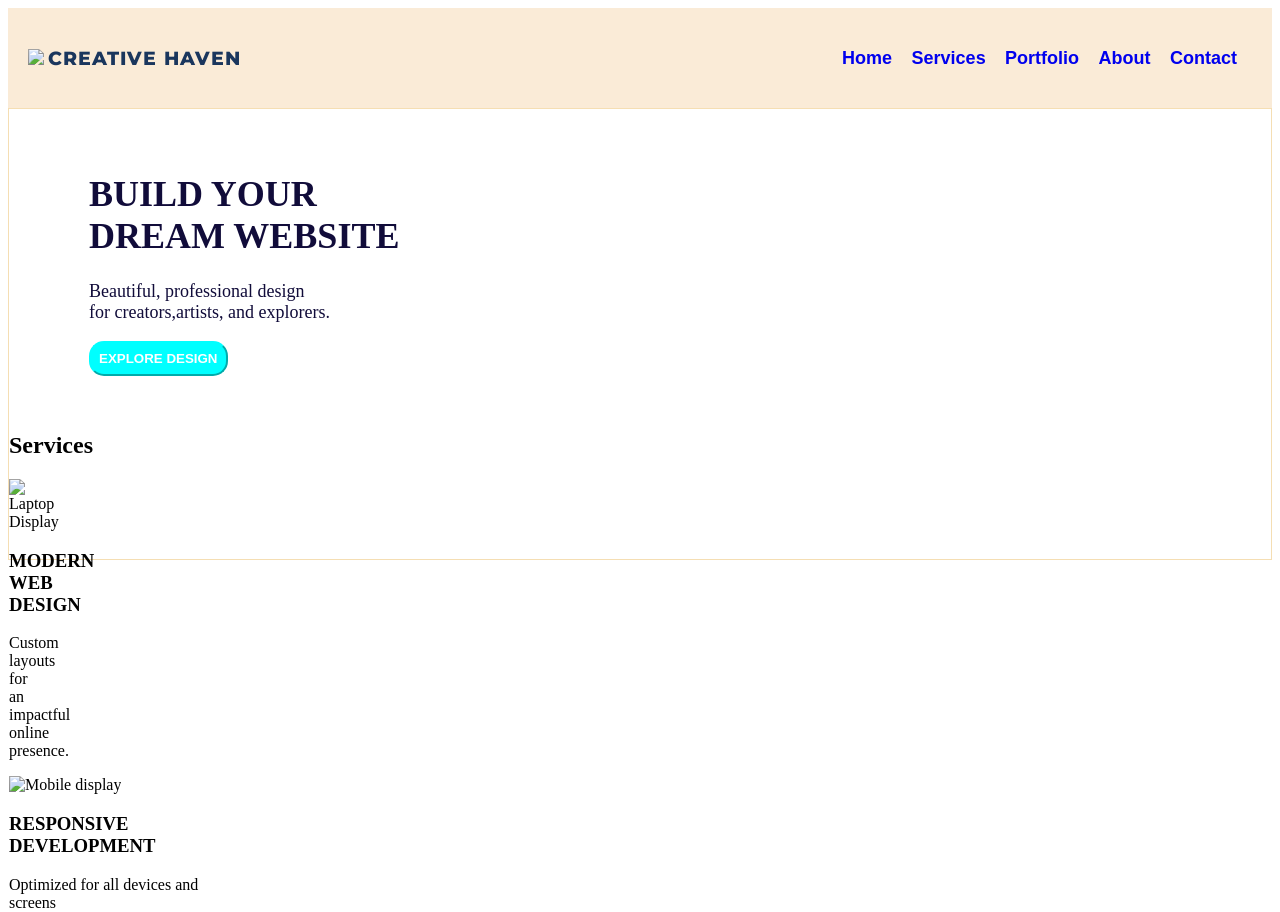
==== index.html @ c5752186 "Add files via upload" ====
<!DOCTYPE html>
<html lang="en">
<head>
    <link rel="stylesheet" href="style.css">
    <meta charset="UTF-8">
    <meta name="viewport" content="width=device-width, initial-scale=1.0">
    <title>Document</title>
</head>
<body>
         <nav>    <!--NAV-BAR DESIGN -->
        <div class="container">
            <div id="logo"><img src="image.png"> <span class="logo-text">CREATIVE HAVEN</span> </div>
            <ul>
                <li><a href="#">Home</a></li>
                <li><a href="#">Services</a></li>
                <li><a href="#">Portfolio</a></li>
                <li><a href="#">About</a></li>
                <li><a href="#">Contact</a></li>
            </ul>
        </div>
    </nav>
             <!-- MAIN BODY DESIGN -->
              <div class="Body-container">
                    <div class="p-h1-container">
                    <h1>BUILD YOUR<br> DREAM WEBSITE</h1>
                    <p>Beautiful, professional design <br> for creators,artists, and explorers.</p>
                    <div class="cute-button"><button>EXPLORE DESIGN</button></div>
              </div>
              <div>
                <br>
                <br>
              <footer> <!--footer Part-->
                <h2>Services</h2>   
    <div class="Services-1"> 
        <div class="laptop-img"> <!--1st service laptop img-->
            <img src="laptop.png" alt="Laptop Display"> 
            <div id="text">
                <h3>MODERN WEB <br> DESIGN</h3>
                <p>Custom layouts for an impactful <br> online presence.</p>
            </div>
            </div>
        </div>
        <div class="service-2">
        <div class="mobile-img" >
            <img src="mobile.png" alt="Mobile display"> <!--MOBILE IMAGE-->
            <div id="text1">
                <h3>RESPONSIVE <br> DEVELOPMENT</h3>
                <p>Optimized for all devices and <br> screens</p>
            </div>
            </div>
        </div>
    </div>
</footer>
</body>
</html>
---- style.css ----
@import url('https://fonts.googleapis.com/css2?family=Montserrat:wght@700;800&family=Poppins:wght@400;500&display=swap');

nav{
    background-color:antiquewhite;
    font-weight: bold;
    font-family: Arial, Helvetica, sans-serif;
}
.container{
    display: flex;
    align-items: center;
    justify-content: space-between;
    
    height: 100px;
    padding-right: 20px;
    padding-left: 20px;
}
.container ul li {
    display: inline;
    list-style: none;
}
.container ul li a{
    text-decoration: none;
    font-size: large;
    padding-right: 15px;
}
#logo img{
    height: 50px;
}
.logo-text{
    font-family: 'Montserrat', sans-serif;
    font-weight: 800;
    color: #1A365D; /* Deep Navy Blue */
    font-size: 1.2em;
    letter-spacing: 1px;
}
.Body-container{
     background-image: url('image\ copy\ 2.png');
      background-size: cover;
      background-repeat: no-repeat;
      background-position: center;
      height: 50vh;
      margin: 0;
      padding: 0;
      border: 1px solid wheat;
}
.p-h1-container{
 padding-left: 80px;
 font-size: large;
 padding-top: 40px;
 color: rgb(17, 12, 58);
}
.cute-button{display: block;}
.cute-button button{
    background-color: aqua;
    color: white;
    border-radius: 15px ;
    cursor: pointer;
    font-weight: bold;
    padding: 8px;
    border-color: aqua;
}
.laptop-img{
    width: 1px;
}
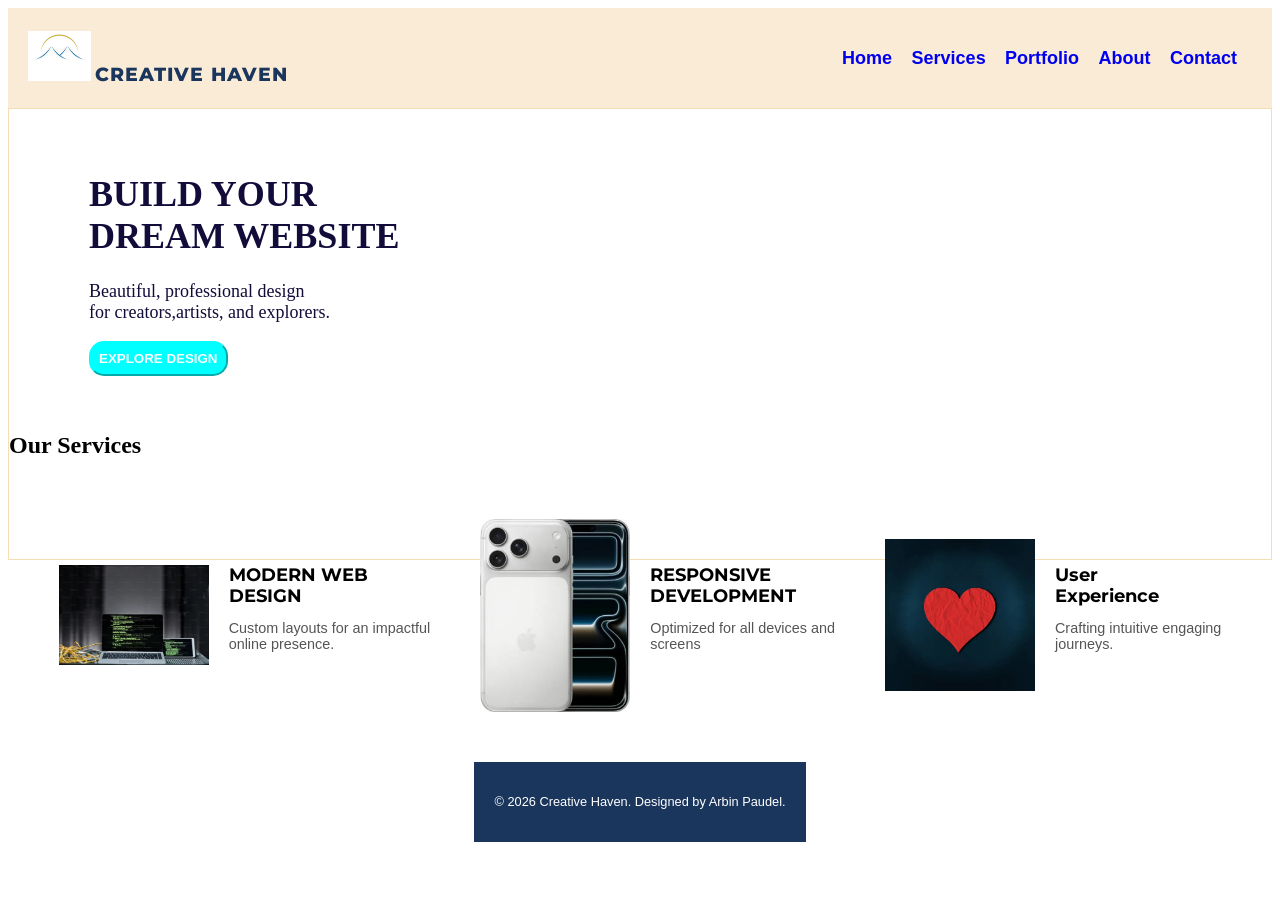
==== commit 7517b608: "Add files via upload" ====
--- a/index.html
+++ b/index.html
@@ -9,7 +9,7 @@
 <body>
          <nav>    <!--NAV-BAR DESIGN -->
         <div class="container">
-            <div id="logo"><img src="image.png"> <span class="logo-text">CREATIVE HAVEN</span> </div>
+            <div id="logo"><img src="images/image.png"> <span class="logo-text">CREATIVE HAVEN</span> </div>
             <ul>
                 <li><a href="#">Home</a></li>
                 <li><a href="#">Services</a></li>
@@ -29,27 +29,35 @@
               <div>
                 <br>
                 <br>
-              <footer> <!--footer Part-->
-                <h2>Services</h2>   
-    <div class="Services-1"> 
-        <div class="laptop-img"> <!--1st service laptop img-->
-            <img src="laptop.png" alt="Laptop Display"> 
-            <div id="text">
+             <footer> 
+    <h2>Our Services</h2>   
+    <div class="services-flex-container"> 
+        <div class="service-box"> 
+            <img src="images/laptop.png" alt="Laptop Display"> 
+            <div class="service-text">
                 <h3>MODERN WEB <br> DESIGN</h3>
                 <p>Custom layouts for an impactful <br> online presence.</p>
             </div>
-            </div>
         </div>
-        <div class="service-2">
-        <div class="mobile-img" >
-            <img src="mobile.png" alt="Mobile display"> <!--MOBILE IMAGE-->
-            <div id="text1">
+
+        <div class="service-box">
+            <img src="images/mobile.png" alt="Mobile display"> 
+            <div class="service-text">
                 <h3>RESPONSIVE <br> DEVELOPMENT</h3>
                 <p>Optimized for all devices and <br> screens</p>
             </div>
-            </div>
         </div>
+ <div class="service-box">
+    <img src="images/love.png" alt="LOVE Display">
+    <div class="service-text">
+        <h3>User<br> Experience</h3>
+        <p>Crafting intuitive engaging <br> journeys.</p>
     </div>
+ </div>
+ <div class="footer-bottom">
+    <p>&copy; 2026 Creative Haven. Designed by Arbin Paudel.</p>
+</div>
+    </div> 
 </footer>
 </body>
 </html>
--- a/style.css
+++ b/style.css
@@ -33,7 +33,7 @@
     font-size: 1.2em;
     letter-spacing: 1px;
 }
-.Body-container{
+ .Body-container{
      background-image: url('image\ copy\ 2.png');
       background-size: cover;
       background-repeat: no-repeat;
@@ -41,8 +41,8 @@
       height: 50vh;
       margin: 0;
       padding: 0;
-      border: 1px solid wheat;
-}
+      border: 1px solid wheat; }
+
 .p-h1-container{
  padding-left: 80px;
  font-size: large;
@@ -59,6 +59,44 @@
     padding: 8px;
     border-color: aqua;
 }
-.laptop-img{
-    width: 1px;
+/* The parent container that makes them go side-by-side */
+.services-flex-container {
+    display: flex;
+    justify-content: center; /* Centers the two blocks */
+    gap: 50px;              /* Adds space between the two services */
+    padding: 40px 20px;
+    flex-wrap: wrap;        /* Allows them to stack on mobile phones */
 }
+
+/* Individual service box styling */
+.service-box {
+    display: flex;          /* Keeps image and text side-by-side inside the box */
+    align-items: center;
+    gap: 20px;
+    max-width: 450px;       /* Prevents them from getting too wide */
+}
+
+.service-box img {
+    width: 150px;           /* Resizes images to fit side-by-side */
+    height: auto;
+}
+
+.service-text h3 {
+    font-family: 'Montserrat', sans-serif;
+    margin: 0;
+    font-size: 1.1rem;
+}
+
+.service-text p {
+    font-family: 'Poppins', sans-serif;
+    color: #555;
+    font-size: 0.9rem;
+}
+.footer-bottom {
+    text-align: center;
+    padding: 20px;
+    background-color: #1A365D; /* The Deep Navy Blue */
+    color: white;
+    font-family: 'Poppins', sans-serif;
+    font-size: 0.8rem;
+}
